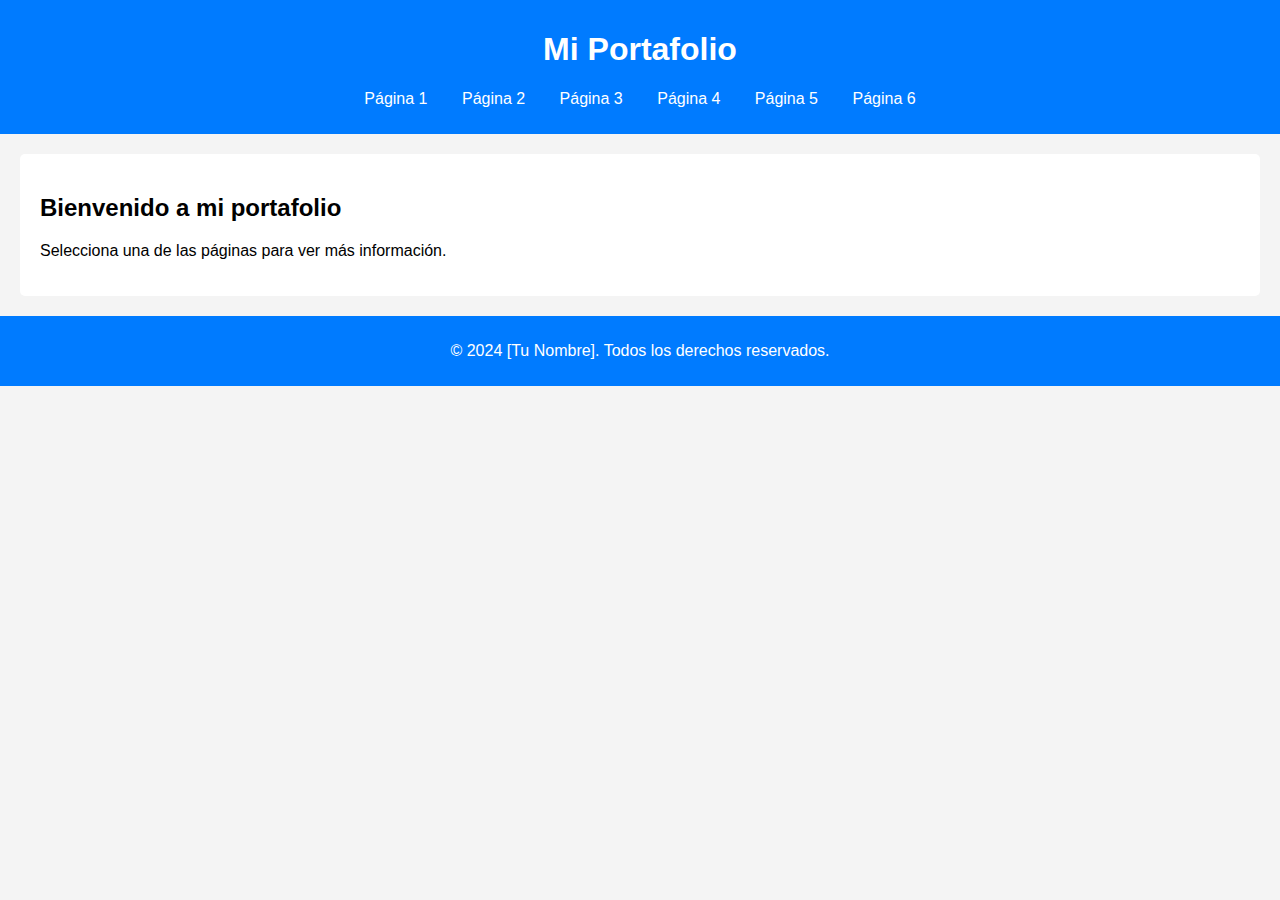
==== index.html @ c94097f5 "Add files via upload" ====
<!DOCTYPE html>
<html lang="es">
<head>
    <meta charset="UTF-8">
    <meta name="viewport" content="width=device-width, initial-scale=1.0">
    <title>Página Principal</title>
    <link rel="stylesheet" href="style.css">
</head>
<body>
    <header>
        <h1>Mi Portafolio</h1>
        <nav>
            <ul>
                <li><a href="pagina1.html">Página 1</a></li>
                <li><a href="pagina2.html">Página 2</a></li>
                <li><a href="pagina3.html">Página 3</a></li>
                <li><a href="pagina4.html">Página 4</a></li>
                <li><a href="pagina5.html">Página 5</a></li>
                <li><a href="pagina6.html">Página 6</a></li>
            </ul>
        </nav>
    </header>

    <section>
        <h2>Bienvenido a mi portafolio</h2>
        <p>Selecciona una de las páginas para ver más información.</p>
    </section>

    <footer>
        <p>&copy; 2024 [Tu Nombre]. Todos los derechos reservados.</p>
    </footer>
</body>
</html>
---- style.css ----
body {
    font-family: Arial, sans-serif;
    margin: 0;
    padding: 0;
    background-color: #f4f4f4;
}

h1{
    text-align: center;
}

header {
    background: #007BFF;
    color: white;
    padding: 10px 0;
    text-align: center;
}

nav ul {
    list-style: none;
    padding: 0;
}

nav ul li {
    display: inline;
    margin: 0 15px;
}

nav ul li a {
    color: white;
    text-decoration: none;
}

section {
    padding: 20px;
    margin: 20px;
    background: white;
    border-radius: 5px;
}

.semestre {
    margin-bottom: 20px;
    padding: 10px;
    border: 1px solid #007BFF;
    border-radius: 5px;
}

footer {
    text-align: center;
    padding: 10px 0;
    background: #007BFF;
    color: white;
    position: relative;
    bottom: 0;
    width: 100%;
}

img {
    display: block; /* Asegura que el margen automático funcione */
    margin: 20px auto; /* Márgenes superior/inferior de 20px, laterales automáticos */
    max-width: 80%; /* Asegura que la imagen no exceda el ancho de su contenedor */
    height: auto; /* Mantiene la proporción de la imagen */
}
.galeria {
    display: flex; /* Usa flexbox para colocar las imágenes en fila */
    gap: 20px; /* Espacio entre las imágenes */
}
iframe {
    border: none;
    width: 90%;
    height: 10%;
}
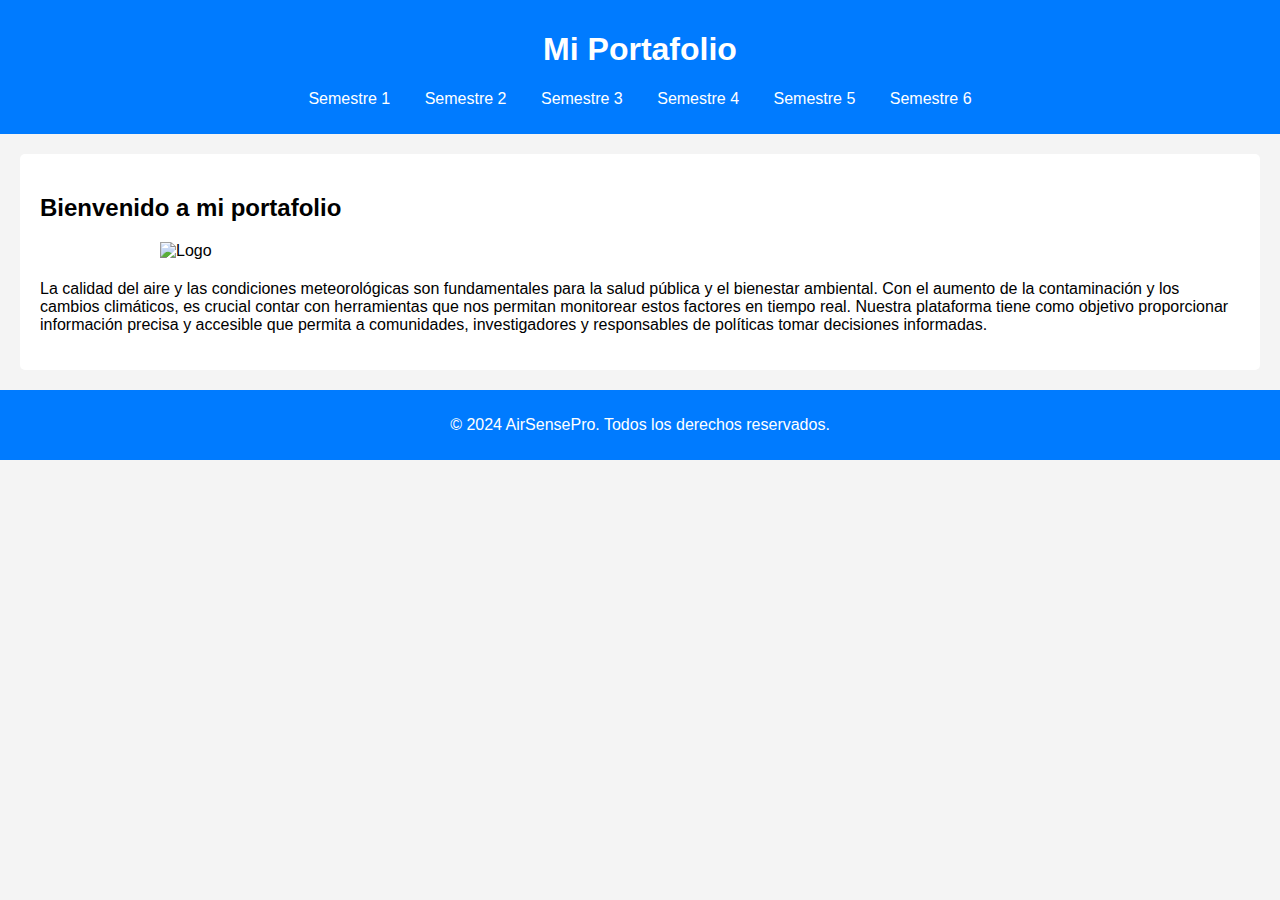
==== commit d87b81fc: "Update index.html" ====
--- a/index.html
+++ b/index.html
@@ -11,24 +11,34 @@
         <h1>Mi Portafolio</h1>
         <nav>
             <ul>
-                <li><a href="pagina1.html">Página 1</a></li>
-                <li><a href="pagina2.html">Página 2</a></li>
-                <li><a href="pagina3.html">Página 3</a></li>
-                <li><a href="pagina4.html">Página 4</a></li>
-                <li><a href="pagina5.html">Página 5</a></li>
-                <li><a href="pagina6.html">Página 6</a></li>
+                <li><a href="semestre1.html">Semestre 1</a></li>
+                <li><a href="semestre2.html">Semestre 2</a></li>
+                <li><a href="semestre3.html">Semestre 3</a></li>
+                <li><a href="semestre4.html">Semestre 4</a></li>
+                <li><a href="semestre5.html">Semestre 5</a></li>
+                <li><a href="semestre6.html">Semestre 6</a></li>
             </ul>
         </nav>
     </header>
 
     <section>
         <h2>Bienvenido a mi portafolio</h2>
-        <p>Selecciona una de las páginas para ver más información.</p>
+        <div class="division">
+        <img src="C:\Users\Danna\Downloads\Logo.png" alt="Logo">
+        </div>
+        <div class="division2">
+        <p>La calidad del aire y las condiciones meteorológicas son fundamentales para la salud pública 
+            y el bienestar ambiental. Con el aumento de la contaminación y los cambios climáticos, es 
+            crucial contar con herramientas que nos permitan monitorear estos factores en tiempo real. 
+            Nuestra plataforma tiene como objetivo proporcionar información precisa y accesible que 
+            permita a comunidades, investigadores y responsables de políticas tomar decisiones informadas.</p>
+        </div>
     </section>
 
     <footer>
-        <p>&copy; 2024 [Tu Nombre]. Todos los derechos reservados.</p>
+        <p>&copy; 2024 AirSensePro. Todos los derechos reservados.</p>
     </footer>
 </body>
 </html>
+        
 
--- a/style.css
+++ b/style.css
@@ -44,7 +44,12 @@
     border: 1px solid #007BFF;
     border-radius: 5px;
 }
-
+.documentos{
+    display: flex; /* Asegura que el margen automático funcione */
+    margin: 20px auto; /* Márgenes superior/inferior de 20px, laterales automáticos */
+    max-width: 80%; /* Asegura que la imagen no exceda el ancho de su contenedor */
+    height: auto; /* Mantiene la proporción de la imagen */
+}
 footer {
     text-align: center;
     padding: 10px 0;
@@ -67,6 +72,6 @@
 }
 iframe {
     border: none;
-    width: 90%;
-    height: 10%;
-}+    width: 50%;
+    height: 600%;
+}
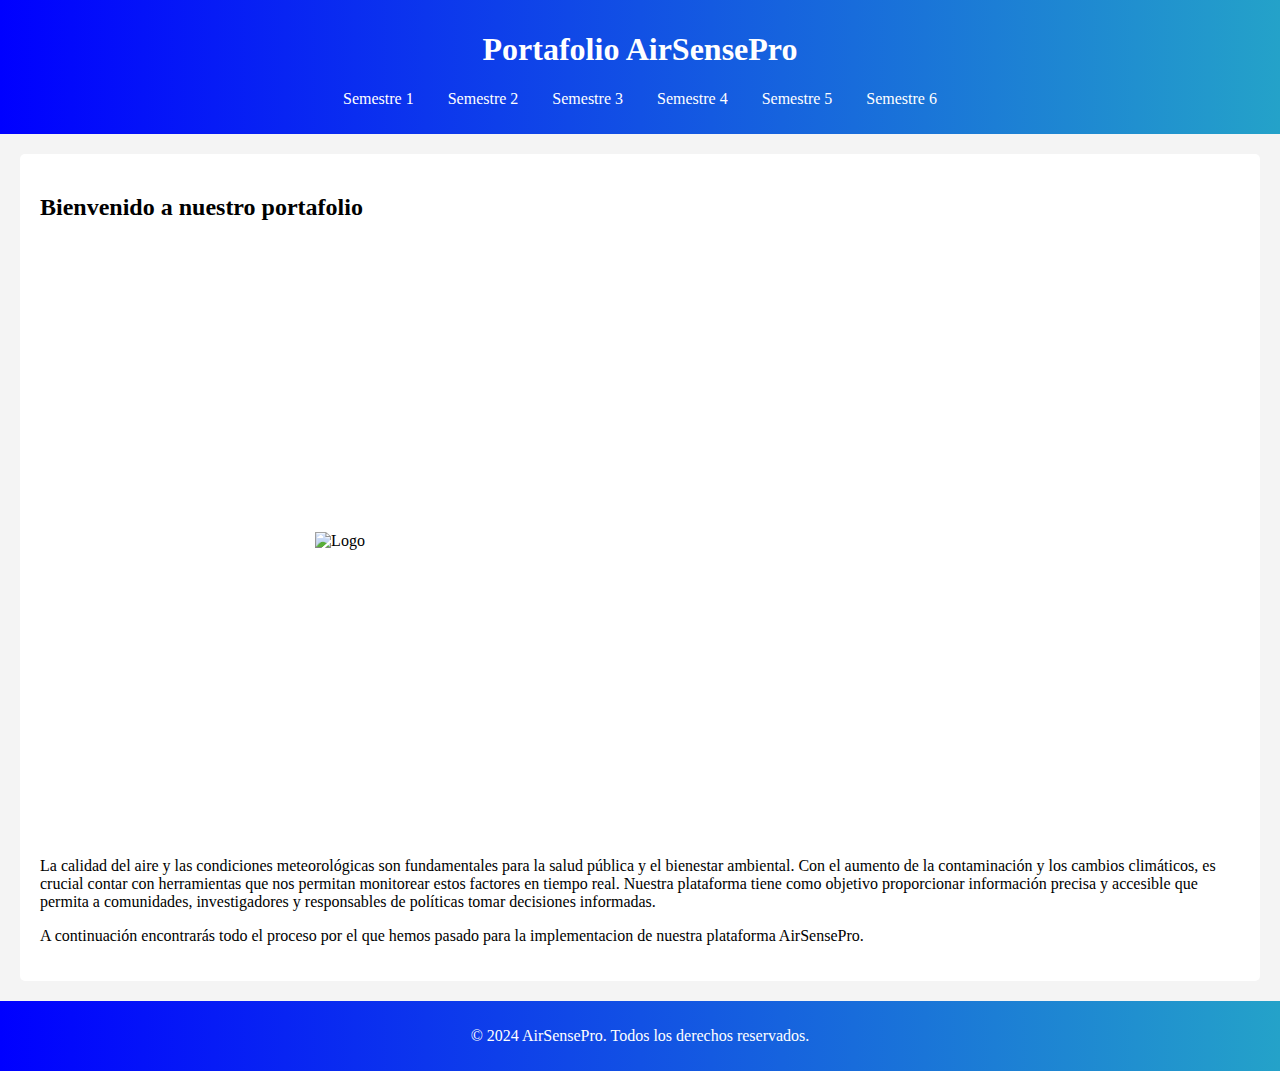
==== commit 944d50b2: "Update index.html" ====
--- a/index.html
+++ b/index.html
@@ -8,7 +8,7 @@
 </head>
 <body>
     <header>
-        <h1>Mi Portafolio</h1>
+        <h1>Portafolio AirSensePro</h1>
         <nav>
             <ul>
                 <li><a href="semestre1.html">Semestre 1</a></li>
@@ -22,7 +22,7 @@
     </header>
 
     <section>
-        <h2>Bienvenido a mi portafolio</h2>
+        <h2>Bienvenido a nuestro portafolio</h2>
         <div class="division">
         <img src="C:\Users\Danna\Downloads\Logo.png" alt="Logo">
         </div>
@@ -32,6 +32,8 @@
             crucial contar con herramientas que nos permitan monitorear estos factores en tiempo real. 
             Nuestra plataforma tiene como objetivo proporcionar información precisa y accesible que 
             permita a comunidades, investigadores y responsables de políticas tomar decisiones informadas.</p>
+        <p> A continuación encontrarás todo el proceso por el que hemos pasado para la implementacion de 
+            nuestra plataforma AirSensePro. </p>
         </div>
     </section>
 
@@ -40,5 +42,7 @@
     </footer>
 </body>
 </html>
+
+
         
 
--- a/style.css
+++ b/style.css
@@ -1,8 +1,9 @@
 body {
-    font-family: Arial, sans-serif;
+    font-family: Georgia, 'Times New Roman', Times, serif;
     margin: 0;
     padding: 0;
     background-color: #f4f4f4;
+    
 }
 
 h1{
@@ -10,7 +11,7 @@
 }
 
 header {
-    background: #007BFF;
+    background: linear-gradient(to right, #00f, rgb(36, 162, 201)); /* Degradado azul */
     color: white;
     padding: 10px 0;
     text-align: center;
@@ -47,17 +48,18 @@
 .documentos{
     display: flex; /* Asegura que el margen automático funcione */
     margin: 20px auto; /* Márgenes superior/inferior de 20px, laterales automáticos */
-    max-width: 80%; /* Asegura que la imagen no exceda el ancho de su contenedor */
-    height: auto; /* Mantiene la proporción de la imagen */
+    max-width: 100%; /* Asegura que la imagen no exceda el ancho de su contenedor */
+    height: 50%; /* Mantiene la proporción de la imagen */
 }
 footer {
     text-align: center;
     padding: 10px 0;
-    background: #007BFF;
+    background: linear-gradient(to right, #00f, rgb(36, 162, 201)); /* Degradado azul */
     color: white;
     position: relative;
     bottom: 0;
     width: 100%;
+
 }
 
 img {
@@ -72,6 +74,83 @@
 }
 iframe {
     border: none;
-    width: 50%;
-    height: 600%;
+    width: 45%;
+    height: auto;
+    gap: 60px;
 }
+.segundo{
+    display: flex;
+    width: 100%;
+    height: 600px; /* Ajusta la altura según sea necesario */
+    border: none;
+    gap: 20px;
+}
+.poster{
+    display: flex;
+    width: 100%;
+    height: 600px; /* Ajusta la altura según sea necesario */
+    border: none;
+    margin: auto;
+    text-align: center;
+}
+.otro{
+    display: flex;
+    width: 100%;
+    height: 600px; /* Ajusta la altura según sea necesario */
+    border: none;
+    margin: auto;
+    text-align: center;
+    gap: 30px;
+}
+p{
+    font-family: Georgia, 'Times New Roman', Times, serif;
+}
+.arq{
+    display: flex;
+    width: 100%;
+    height: 600px; /* Ajusta la altura según sea necesario */
+    border: none;
+   
+}
+
+.centrar{
+    display: flex; /* Usa flexbox para colocar las imágenes en fila */
+    
+    height: 250px;
+    width: auto;
+}
+.dea2{
+    display: flex;
+    flex-wrap: wrap; /* Permite que las imágenes se ajusten a varias filas */
+    gap: 10px; /* Espacio entre las imágenes */
+    width: calc(50% - 10px); /* Ancho de cada imagen (2 en 2) */
+}
+.arq2{
+    display: flex;
+    width: 100%;
+    height: 600px; /* Ajusta la altura según sea necesario */
+    border: none;
+}
+.arq3{
+    display: flex;
+    width: 100%;
+    height: 600px; /* Ajusta la altura según sea necesario */
+    border: none;
+}
+.division{
+    
+
+    display: flex;
+    max-width: auto; /* Ajusta la imagen al tamaño del contenedor */
+    height: 600px; /* Mantiene la proporción de la imagen */
+    margin-right: 400px; /* Espacio entre la imagen y el texto */
+    align-items: center; /* Alinea verticalmente el contenido */
+    max-width: 600px; /* Limita el ancho del texto */
+        
+   
+}
+.divison2{
+    
+ display: flex; /* Utiliza flexbox para alinear elementos en fila */
+align-items: center; /* Alinea verticalmente el contenido */
+}
